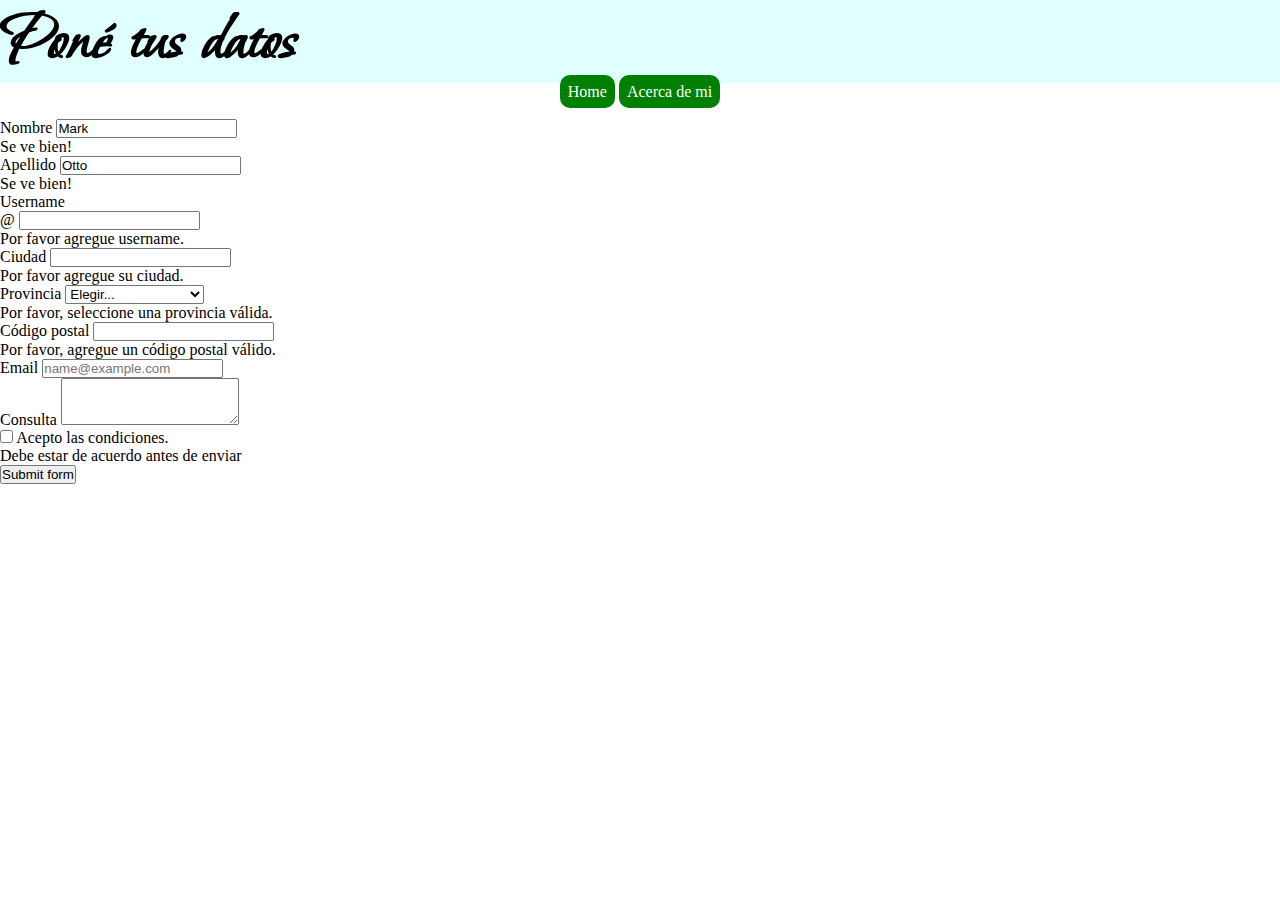
==== pages/Registro.html @ 6dd74b48 "Third commit" ====
<!DOCTYPE html>
<html lang="en">
<head>
    <meta charset="UTF-8">
    <meta http-equiv="X-UA-Compatible" content="IE=edge">
    <meta name="viewport" content="width=device-width, initial-scale=1.0">
    <link rel="stylesheet" href="../css/main.css">
    <link rel="preconnect" href="https://fonts.googleapis.com">
    <link rel="preconnect" href="https://fonts.gstatic.com" crossorigin>
    <link href="https://fonts.googleapis.com/css2?family=Bonheur+Royale&display=swap" rel="stylesheet">
    <link href="https://cdn.jsdelivr.net/npm/bootstrap@5.1.3/dist/css/bootstrap.min.css" rel="stylesheet" integrity="sha384-1BmE4kWBq78iYhFldvKuhfTAU6auU8tT94WrHftjDbrCEXSU1oBoqyl2QvZ6jIW3" crossorigin="anonymous">

    <title>Formulario</title>
</head>
<body>    
    <header style= "background-color: lightcyan;">
        <h2 style="text-align:left;">Poné tus datos</h2>
    </header>    
    <nav style="text-align: center;">
      <a class="botoncito" href="../Index.html">Home</a>
      <a class= "botoncito" href= "about.html"> Acerca de mi</a>
    </nav>        
    <br>
    <menu>
      <form class="row g-3 needs-validation" novalidate>
        <div class="col-md-4">
          <label for="validationCustom01" class="form-label"> Nombre</label>
          <input type="text" class="form-control" id="validationCustom01" value="Mark" required>
          <div class="valid-feedback">
            Se ve bien!
          </div>
        </div>
        <div class="col-md-4">
          <label for="validationCustom02" class="form-label">Apellido</label>
          <input type="text" class="form-control" id="validationCustom02" value="Otto" required>
          <div class="valid-feedback">
            Se ve bien!
          </div>
        </div>
        <div class="col-md-4">
          <label for="validationCustomUsername" class="form-label">Username</label>
          <div class="input-group has-validation">
            <span class="input-group-text" id="inputGroupPrepend">@</span>
            <input type="text" class="form-control" id="validationCustomUsername" aria-describedby="inputGroupPrepend" required>
            <div class="invalid-feedback">
              Por favor agregue username.
            </div>
          </div>
        </div>
        <div class="col-md-6">
          <label for="validationCustom03" class="form-label">Ciudad</label>
          <input type="text" class="form-control" id="validationCustom03" required>
          <div class="invalid-feedback">
            Por favor agregue su ciudad.
          </div>
        </div>
        <div class="col-md-3">
          <label for="validationCustom04" class="form-label">Provincia</label>
          <select class="form-select" id="validationCustom04" required>
            <option selected disabled value="">Elegir...</option>
            <option>Buenos Aires</option>
            <option>CABA</option>
            <option>Catamarca</option>
            <option>Chaco</option>
            <option>Chubut</option>
            <option>Córdoba</option>
            <option>Corrientes</option>
            <option>Entre Ríos</option>
            <option>Formosa</option>
            <option>Jujuy</option>
            <option>La Pampa</option>
            <option>La Rioja</option>
            <option>Mendoza</option>
            <option>Misiones</option>
            <option>Neuquén</option>
            <option>Rio Negro</option>
            <option>Salta</option>
            <option>San Juan</option>
            <option>San Luis</option>
            <option>Santa Cruz</option>
            <option>Santa Fe</option>
            <option>Santiago del Estero</option>
            <option>Tierra del Fuego</option>
            <option>Tucuman</option>
          </select>
          <div class="invalid-feedback">
            Por favor, seleccione una provincia válida.
          </div>
        </div>
        <div class="col-md-3">
          <label for="validationCustom05" class="form-label">Código postal</label>
          <input type="text" class="form-control" id="validationCustom05" required>
          <div class="invalid-feedback">
            Por favor, agregue un código postal válido.
          </div>
        </div>
        
        <div class="mb-3">
          <label for="exampleFormControlInput1" class="form-label">Email</label>
          <input type="email" class="form-control" id="exampleFormControlInput1" placeholder="name@example.com">
        </div>
        <div class="mb-3">
          <label for="exampleFormControlTextarea1" class="form-label">Consulta</label>
          <textarea class="form-control" id="exampleFormControlTextarea1" rows="3"></textarea>
        </div>
                
        <div class="col-12">
          <div class="form-check">
            <input class="form-check-input" type="checkbox" value="" id="invalidCheck" required>
            <label class="form-check-label" for="invalidCheck">
              Acepto las condiciones.
            </label>
            <div class="invalid-feedback">
              Debe estar de acuerdo antes de enviar
            </div>
          </div>
        </div>
        <div class="col-12">
          <button class="btn btn-primary" type="submit">Submit form</button>
        </div>


      </form>
        
        <!--form action="show_data.html" target="_blank">
            <label for="firstname"> Nombre: </label> <input type= "text" id= "fnameID" name= "firstname" placeholder="Ingrese su nombre ..." required> <br><br>
            <label for="lastname"> Apellido: </label> <input type= "text" id= "lnameID" name="lastname" placeholder="Ingrese su apellido..." required> <br><br>
            <label for= "city">Ciudad: </label> <input type="text" id= "cityID" name="city" value="C.A.B.A"> <br><br>
            <label for="Birthday"> Fecha de nacimiento: (mm/dd/yyyy): </label> <input type= "date" id= "birthdayID" name= "Birthday" required> <br><br>
            <label for="email"> Mail: </label> <input type="email" id="emailID" name="email" placeholder="Inserte su mail" required><br><br>
            <legend>Ingresa tu pregunta y te responderé a la brevedad</legend>
            <textarea cols="40" rows="10" name="comments"></textarea> <br><br>
            <input type="submit" value="Enviar">

        </form-->
    </menu>
<script src="../js/validation.js"></script>

</body>
</html>
---- css/main.css ----
*{
    margin: 0%;
    padding: 0%;
    }
h1{
    text-align: center;
    }

header{
    background-color: white;
    color: black;
    font-size: 3em;
    font-family: 'Bonheur Royale', cursive;
    width: 100%;
    }
/*-------ESTE ES UN ID---------/*
/*cambie solo el botoncito contactame*/
#contact01{
    background-color: orange;
    color: white;
    text-decoration: none;
    padding: 8px;
    border-radius: 10px;
    animation-name: changeColor;
    animation-duration: 3s;
    animation-iteration-count: infinite;
    }
/* cambio de color*/
@keyframes changeColor{
    from{
        background-color: orange;   
         }
    to  {
        background-color: red;
        }
    }
/*cambie los botoncitos de contacto y acerca de mi*/

.botoncito{
    background-color: green;
    color: white;
    text-decoration: none;
    padding: 8px;
    border-radius: 10px;
    }

/*-------grilla de css--------*/

.grid-container{
    display: grid;
    grid-template-areas: 'grid-item grid-item grid-item grid-item';
    gap: 50px;
    padding: 40px;
    width: 80%;
    max-width: 1500px;
    margin: 0% auto;
    }
.grid-item img{
    
    align-items: center;
    justify-content: center;
    transition: transform 0.3s ease-in-out;
    position: relative;
    
    margin: 0% auto;
    border-radius: 50%;
    border: solid 2px black;
   
    min-height: 150px;
    overflow: hidden;
    background-size: cover;
    background-position: center center; 
    }
.galeria_titulo{
    position: absolute;
    /*bottom: 0;*/ 
    color: black;    
    }


.grid-item:hover{
    filter: opacity(0.9);
    transform: scale(1.04);
    }


.myDiv {
    border: 5px outset lightgreen;
    background-color: orange;
    text-align: center;
    width: 90%;
    margin: 0% auto;
    }
    
footer{
        font-size: 2em;  
        width: 100%;
        float: left;
        margin-top: 20px;
        padding: 20px;
        background: white;   
     }

    @media screen and (max-width: 768px)
{
    *{
        width: 100%;
    }
    header{
        font-size: 2em;     
        padding: 5px;
    }
    .myDiv
    { 
        width: 60%;
    }
    .grid-container {
        width: 70%;
        gap: 5px;
        padding: 40px;
        margin: 0% auto;
    }
    
    .grid-item img{

        width: 65px;
        height: 40px;
        border-radius: 70%;    
        min-height: 60px;
    }

    .galeria_titulo{
        display: none;
    }


}
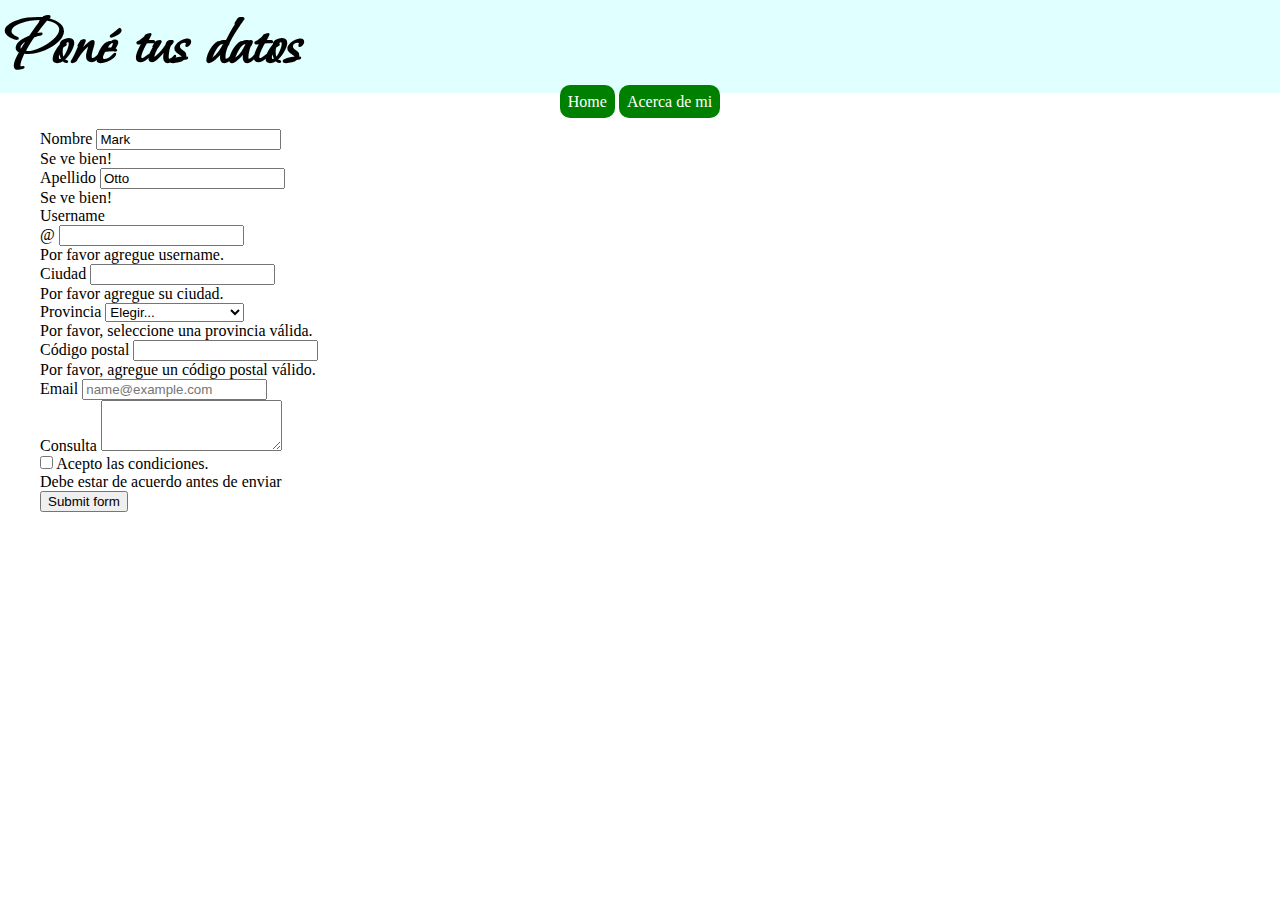
==== commit 822ab806: "fourth commit" ====
--- a/pages/Registro.html
+++ b/pages/Registro.html
@@ -4,7 +4,7 @@
     <meta charset="UTF-8">
     <meta http-equiv="X-UA-Compatible" content="IE=edge">
     <meta name="viewport" content="width=device-width, initial-scale=1.0">
-    <link rel="stylesheet" href="../css/main.css">
+    <link rel="stylesheet" href="../css/main2.css">
     <link rel="preconnect" href="https://fonts.googleapis.com">
     <link rel="preconnect" href="https://fonts.gstatic.com" crossorigin>
     <link href="https://fonts.googleapis.com/css2?family=Bonheur+Royale&display=swap" rel="stylesheet">
--- a/css/main2.css
+++ b/css/main2.css
@@ -0,0 +1,170 @@
+*{
+    width: 100%;
+    margin: 0%;
+}
+h1{
+    text-align: center;
+}
+    
+header{
+    font-size: 2em;     
+    padding: 5px;
+    background-color: white;
+    color: black;
+    font-family: 'Bonheur Royale', cursive;
+    width: 100%;
+}
+
+/*-------ESTE ES UN ID---------/*
+/*cambie solo el botoncito contactame*/
+#contact01{
+    background-color: orange;
+    color: white;
+    text-decoration: none;
+    padding: 6px;
+    border-radius: 10px;
+    animation-name: changeColor;
+    animation-duration: 3s;
+    animation-iteration-count: infini   te;
+    }
+/* cambio de color*/
+@keyframes changeColor{
+    from{
+        background-color: orange;   
+         }
+    to  {
+        background-color: red;
+        }
+    }
+/*cambie los botoncitos de contacto y acerca de mi*/
+
+.botoncito{
+    background-color: green;
+    color: white;
+    text-decoration: none;
+    padding: 6px;
+    border-radius: 10px;
+    }
+
+
+.grid-container {
+    display: grid;
+    grid-template-areas: 'grid-item grid-item grid-item grid-item';
+    width: 70%;
+    gap: 10px;
+    padding: 20px;
+    margin: 0% auto;
+    background-color: brown;
+}
+
+.grid-item img{
+
+    width: 70px;
+    height: 55px;
+    border-radius: 70%;    
+    min-height: 20px;
+    align-items: center;
+    justify-content: center;
+    transition: transform 0.3s ease-in-out;
+    position: relative;
+    overflow: hidden;
+    background-size: cover;
+    background-position: center center; 
+    border: solid 2px black;
+
+}
+
+.galeria_titulo{
+    display: none;
+}
+.grid-item:hover{
+    filter: opacity(0.9);
+    transform: scale(1.04);
+        }
+.myDiv
+{ 
+    border: 5px outset lightgreen;
+    background-color: orange;
+    text-align: center;
+    width: 90%;
+    margin: 0% auto;
+
+    }
+    
+footer{
+        font-size: 2em;  
+        width: 100%;
+        float: left;
+        margin-top: 20px;
+        padding: 20px;
+        background: white;   
+     }
+
+@media screen and (min-width: 600px){
+    *{
+        width: auto;
+        height: auto;
+    }
+
+    .botoncito{
+        padding: 8px;
+    }
+    #contact01{
+        padding: 8px;
+    }
+    .grid-container{
+        background-color: blue;
+        gap: 25px;  
+        padding: 25px;
+        width: 80%;
+        max-width: 1500px;
+        margin: 0% auto;
+        }
+    .grid-item img{      
+        margin: 0% auto;
+        width: 90px;
+        height: 70px;
+        }
+    .galeria_titulo{
+        display: contents;
+        position: absolute;
+        color: black;    
+            }
+
+    .myDiv
+            { 
+                width: 60%;
+            }
+}
+
+@media screen and (min-width: 768px){
+
+   header{
+    font-size: 3em;     
+    padding: 5px;
+   }
+   .grid-container{
+        background-color: violet;
+        gap: 50px;  
+        padding: 30px;
+        width: 80%;
+        max-width: 1500px;
+        margin: 0% auto;
+        }
+    .grid-item img{
+        margin: 0% auto;
+        border-radius: 50%;
+        border: solid 2px black;
+        min-height: 150px;
+        width: 170px;
+        height: 150px;
+
+        }
+        .myDiv
+        { 
+            width: 80%;
+        }
+
+
+
+}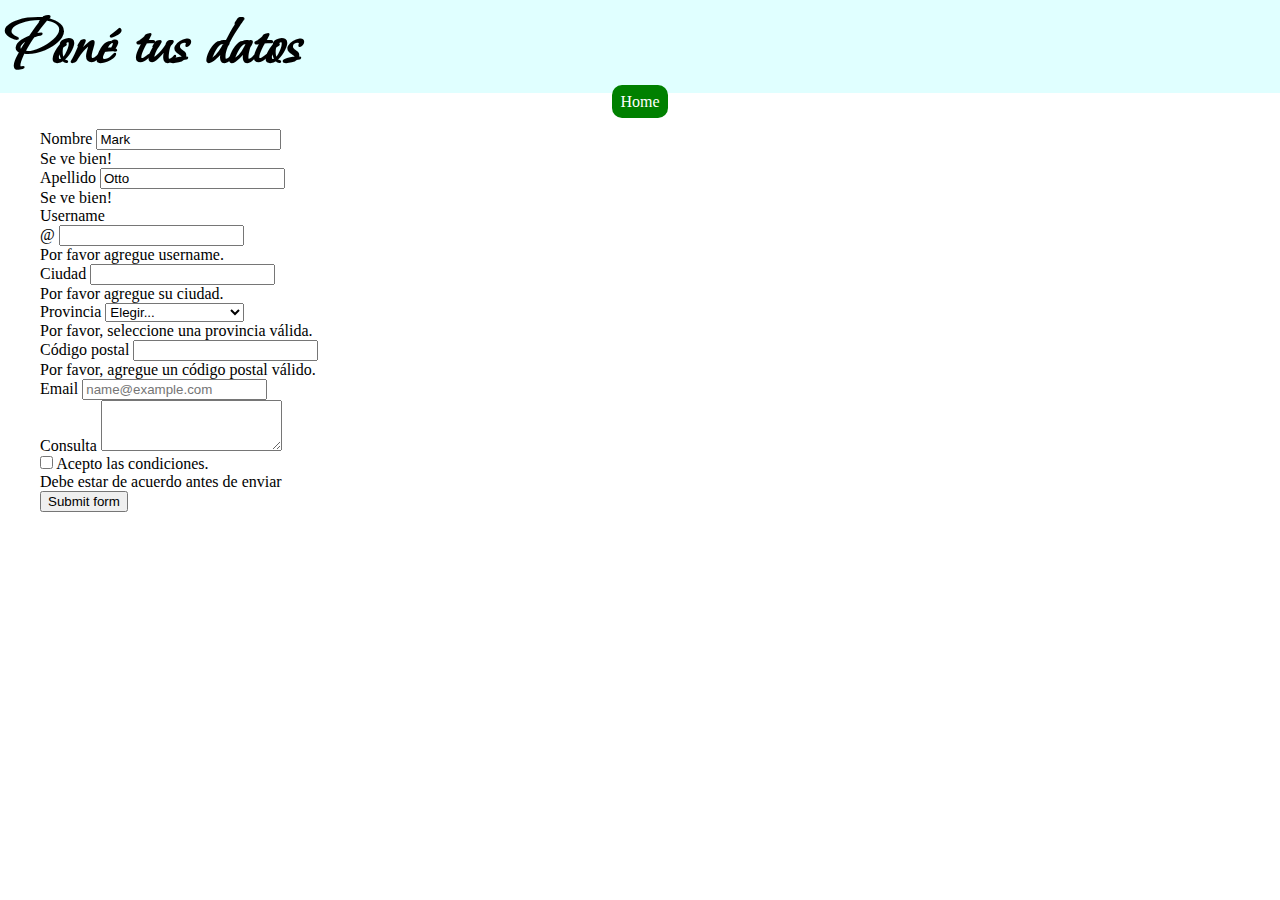
==== commit 6f935a0e: "Fifth commit" ====
--- a/pages/Registro.html
+++ b/pages/Registro.html
@@ -18,7 +18,6 @@
     </header>    
     <nav style="text-align: center;">
       <a class="botoncito" href="../Index.html">Home</a>
-      <a class= "botoncito" href= "about.html"> Acerca de mi</a>
     </nav>        
     <br>
     <menu>
--- a/css/main2.css
+++ b/css/main2.css
@@ -1,6 +1,7 @@
 *{
-    width: 100%;
-    margin: 0%;
+    width: auto;
+    height: auto;
+    margin: auto;
 }
 h1{
     text-align: center;
@@ -54,24 +55,24 @@
     gap: 10px;
     padding: 20px;
     margin: 0% auto;
-    background-color: brown;
+    background-position: left center;
 }
 
 .grid-item img{
 
-    width: 70px;
-    height: 55px;
+    width: 55px;
+    height: 50px;
     border-radius: 70%;    
-    min-height: 20px;
+    min-height: 10px;
     align-items: center;
     justify-content: center;
     transition: transform 0.3s ease-in-out;
     position: relative;
     overflow: hidden;
     background-size: cover;
-    background-position: center center; 
+    background-position: left center;
     border: solid 2px black;
-
+    
 }
 
 .galeria_titulo{
@@ -101,10 +102,7 @@
      }
 
 @media screen and (min-width: 600px){
-    *{
-        width: auto;
-        height: auto;
-    }
+
 
     .botoncito{
         padding: 8px;
@@ -113,28 +111,27 @@
         padding: 8px;
     }
     .grid-container{
-        background-color: blue;
-        gap: 25px;  
-        padding: 25px;
+        gap: 20px;  
+        padding: 20px;
         width: 80%;
         max-width: 1500px;
         margin: 0% auto;
         }
     .grid-item img{      
         margin: 0% auto;
-        width: 90px;
-        height: 70px;
+        width: 95px;
+        height: 85px;
         }
     .galeria_titulo{
-        display: contents;
+        display: block;
         position: absolute;
-        color: black;    
-            }
+        color: black;  
+        font-size: medium; 
+    }
 
-    .myDiv
-            { 
-                width: 60%;
-            }
+    .myDiv{ 
+        width: 80%;
+        }
 }
 
 @media screen and (min-width: 768px){
@@ -144,27 +141,23 @@
     padding: 5px;
    }
    .grid-container{
-        background-color: violet;
-        gap: 50px;  
-        padding: 30px;
-        width: 80%;
-        max-width: 1500px;
-        margin: 0% auto;
+        gap: 25px;  
+        padding: 25px;
+        width: 90%;
         }
     .grid-item img{
-        margin: 0% auto;
         border-radius: 50%;
-        border: solid 2px black;
         min-height: 150px;
-        width: 170px;
-        height: 150px;
+        width: 140px;
+        height: 95px;
 
         }
-        .myDiv
-        { 
-            width: 80%;
+    .galeria_titulo{
+        font-size:x-large;
+    }
+    
+    .myDiv{ 
+        width: 80%;
         }
 
-
-
 }